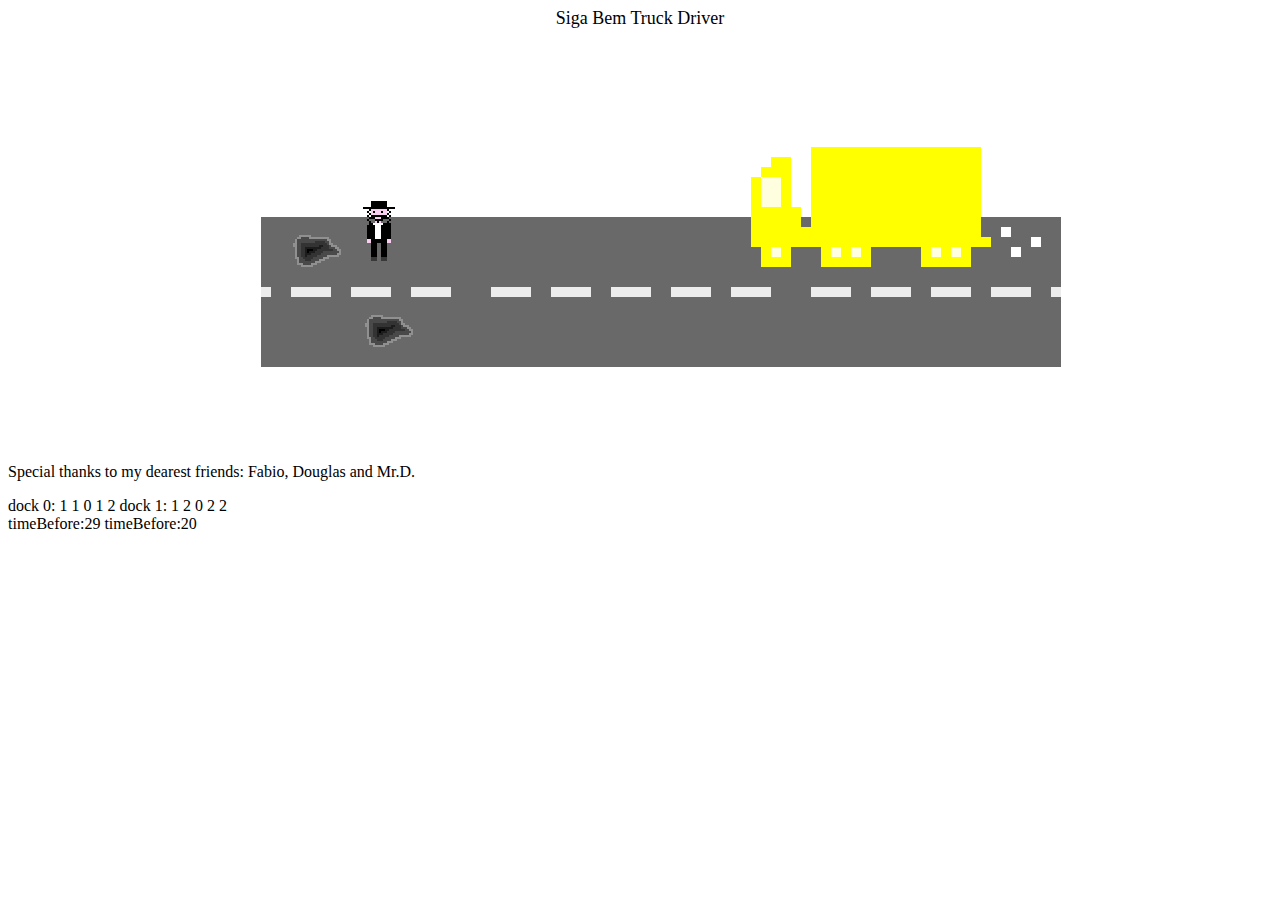
==== index.html @ d3ac2cac "upando codigo antigo" ====
<html>
<head>
<title>Tae Fabio</title>
<link rel ="stylesheet" type="text/css" href="style.css">
</head>

<body id="body">
<p id="text"></p>
<p id="titulo">Siga Bem Truck Driver</p>
<canvas id = "canvas" style></canvas>
<p id="agradecimentos">Special thanks to my dearest friends: Fabio, Douglas and Mr.D.</p>
<p id="debug"></p>
<script>

    //creates the vanvas and the audio objects then appends the canvas.
var debugText = document.getElementById("debug");
var body = document.getElementById("body");
var canvas = document.getElementById("canvas");
//body.appendChild(canvas);
var backgroundMusic = new Audio('SeeYouAgainCaminhoneiro.mp3');
    //backgroundMusic.play();  //remove or add the comentary to start the song

//Declares a bunch of things, pretty obvious.

var content = canvas.getContext("2d");
var canvaswidth = 800, canvasheight = 400, jumpTicks = 0, aPressed = false, dPressed = false, vel = 8, firstRoadPosition = -310, movingDown = 0, movingUp = 0,
    numberOfMovingTicks = 8, numberOfJUmpingTicks = 36; 
canvas.width = canvaswidth;
canvas.height = canvasheight;
var frameSwitch = 0; //delete this variable later

    //The idea is: to make sure that every image is only drawn when all are loaded
    //each one has it's imageloaded variable and when they load it's set to true
    //the function update checks later to see if they are indeed loaded and then draw

    //sets all imageloaded values to false
var imageloaded = [];
for (var i = 0; i < imageloaded.length; i++)
{
    imageloaded[i] = false;
}
    
    //declares the images objects
var truckSprite = new Image();
var roadSprite = new Image();
var jewSprite = new Image();
var hookerSprite = new Image();
var copSprite = new Image();
var potholeSprite = new Image();
    //it's sources
truckSprite.src = "Siga bem Truck Driver2.png";
roadSprite.src = "Road-2.5-standartSize.png";
jewSprite.src = "jew.png";
hookerSprite.src = "Hooker 1.0.png";
copSprite.src = "PRF.png";
potholeSprite.src = "Pothole.png";
    //it's onload functions
truckSprite.onload = (function () {
        return function(){ imageloaded[0] = true }
    })();
roadSprite.onload = (function () {
        return function(){ imageloaded[1] = true }
    })();
jewSprite.onload =(function(){
        return function(){ imageloaded[2] = true }
    })();
hookerSprite.onload = (function () {
        return function(){ imageloaded[3] = true }
    })();
copSprite.onload = (function () {
        return function(){ imageloaded[4] = true }
})();
potholeSprite.onload = (function () {
    return function () { imageloaded[5] = true }
})();


function loadingDock()
{
    types = 
    {
        cop: 0,
        pothole: 1,
        jew: 2,
        hooker: 3
    }

    this.object;
    this.timeBefore = 0;
    this.timeAfter = 0;
    this.isLoading = false;
    this.toLoad = [];
    this.socae = function (dock, slot) {
        var aux =Math.floor(Math.random() * 10) ;
        if (aux >= 0 && aux <= 3) {
            loadingDocks[dock].toLoad[slot] = types.pothole;
        }
        else if (aux >= 4 && aux <= 6) {
            loadingDocks[dock].toLoad[slot] = types.jew;
        }
        else if (aux == 7) {
            loadingDocks[dock].toLoad[slot] = types.hooker;
        }
        else
            loadingDocks[dock].toLoad[slot] = types.cop;
    }
}

function entity(sprite, x, y, width, height)
{
    this.sprite = sprite;
    this.width = width;
    this.height = height;
    this.frame = 0;
    this.x = x;
    this.y = y;
    this.lane = 0;
    //TODO: CHANGE THE NAME FREE TO SOMETHING THAT MAKES SENSE!!!!!!!
    this.free = false;
    this.copSmokePixels = 18;
    //the hitbox must be a little smaller than the actual width of the truck cause of the smoke and transparent spaces and shit
    //
    this.draw = function()
    {
        content.drawImage(this.sprite, 0, this.frame * this.height, this.width, this.height, this.x, this.y, this.width, this.height);
    }
    this.switchFrame = function ()
    {
        this.frame = (this.frame + 1) % this.numberOfFrames;
    }
    this.move = function()
    {
        this.x += vel;
        if(this.x >= canvas.width)
        {
            this.free = false;
        }
    }
    //this functions tests if the object isn't inside the truck, not if the truck isn't inside the object
    this.collision = function()
    {
        // verifica colisão com caminhão
        if (this.x >= truck.x + 9.92 && this.x <= truck.x + truck.width - 79.92 && this.lane == truck.lane)
            this.free = false;
        
        // se for policial tem que levar em conta a fumaça do sprite na colisão.
        if (this.x + this.width - this.copSmokePixels >= truck.x + 9.92 && this.x + this.width - this.copSmokePixels <= truck.x + truck.width - 79.92 && this.lane == truck.lane)
            this.free = false;
    }
    this.tick = function()
    {
        this.move(); this.collision(); this.draw();
    }
};

/**
 * Isso cria arrays iniciais de cada tipo de entidade, os numeros abaixo são hardcoded para alinhar os pixels
*/
var jews = [], cops = [], hookers =[], potholes=[];
    //upperlane y = 150 (confirmed) bottomlane y= 230(just a guess)
for(var i = 0; i < 26; i++)
{
    jews[i] = new entity(jewSprite, -50, -500, 64, 64); 
}
    //upperlane y = 0, bottomlane y = 80;
for (var i = 0; i < 10; i++)
{
    cops[i] = new entity(copSprite, -Math.floor((Math.random() * 192* 12) + 80), 0 , 192, 192);
    cops[i].copSmokePixels = 24.10;
    cops[i].numberOfFrames = 2;
}
    //upperlane = 170 bottomlane = 250
for (var i = 0; i < 5; i++) {
    potholes[i] = new entity(potholeSprite, -50, -500, 64, 64);
}
for (var i = 0; i < 26; i++) {
    hookers[i] = new entity(hookerSprite,-50, -500, 64, 64); 
}

var truck = new entity(truckSprite, 480, 0, 320, 320);
    //upperlane = 170 bottomlane = 250
truck.numberOfFrames = 2;
var loadingDocks = []; loadingDocks[0] = new loadingDock(); loadingDocks[1] = new loadingDock();

    //prepara os 10 objetos em cada loading dock
for (var z = 0; z < 2  ; z++) {
    for (var i = 0; i < 5; i++) {
        //pode ser qualquer loadingdocks, pq eu nao consegui loadingdock::socae, entao da no mesmo
        loadingDocks[1].socae(z, i);
    }
}

    //--------------------//

var text = document.getElementById("text");

    //this function is called by setInterval(update, 33), so it refreshes at 30fps
    //it does all the necessary parts like input, drawing, collision and animation

var update = function()
{
    //this part takes care of the jump animation
    //jumpticks means the number of frames left for the jumping animation. It's set to 18 when space is pressed
    //and can only be set to 18 again once it reaches 0. Since the truck is jumps, it's going up and then at half of the jump time it goes down
    //so for 9 ticks it has a negative velocity (which means he goes up) and after jumpticks == 9 it has a positive velocity
    //when the jump ends (jumpTicks == 0), the velocity is set negative again.
		if(jumpTicks)
		{
		    if (jumpTicks > numberOfJUmpingTicks/2)
		        truck.y -= vel/2;
		  
            else
		        truck.y += vel/2;

			jumpTicks--;
		}
    //console.log(truck.x);
    //this part checks it all images are loaded, it they are, it draws every sprite where it should be
			if(imageloaded[0] && imageloaded[1] && imageloaded[2] && imageloaded[3] && imageloaded[4])
			{
                //clear the canvas for the frame
				content.clearRect(0,0,canvaswidth, canvasheight);
                //remove the loading text if images are loaded
				text.innerHTML = "";
			    //more trick part, first there are 4 road sprites drawn, one at (-310,80) one at (10,80), other at (330,80) and one (650,80)
			    //to give the impression of moviment, each frame each one is draw 10pixel to the left until the first road, the one that started
                //at -310 reaches 0, so it's set back to -310.
				for(var i = firstRoadPosition;  i < canvaswidth; i+=320)
				{
				    content.drawImage(roadSprite, i, 80);
				}
				if(firstRoadPosition < 0)
					firstRoadPosition+=10;
				else
				    firstRoadPosition = -310;
			    //draw the images
				for (var i = 0; i < hookers.length; i++) {
				    if (hookers[i].free == true)
				        hookers[i].tick();

				}
				for (var i = 0; i < potholes.length; i++) {
				    if (potholes[i].free == true)
				        potholes[i].move(); potholes[i].draw();

				}
				for (var i = 0; i < cops.length; i++)
				{
				    if (cops[i].free == true) 
				        cops[i].tick(); 
				    
				}
				for (var i = 0; i < jews.length; i++) {
				    if (jews[i].free == true)
				        jews[i].tick();
				}
				discarrego(3);
				truck.draw();

			}
			else
			{
				text.innerHTML = "loading";
			}
            //checks if the aPressed was set to true when the key A was pressed and then move the truck to the right
			if(aPressed)
			    truck.x -= vel;
            //same idea but for D and it moves left
			else if (dPressed)
			    truck.x += vel;
            //checks if the animation movement of going up or down is happening, if it is
            //moves the truck on the right axis
			if(movingDown)
			{
			    truck.y += vel;
			    movingDown--;
			    truck.lane = 1;
			}

			if(movingUp)
			{
			    truck.y -= vel;
			    truck.lane = 0;
				movingUp--;
			}

			if (loadingDocks[0].timeBefore > 0 )//&& loadingDocks[0].isLoading)
			    loadingDocks[0].timeBefore--;
			if (loadingDocks[1].timeBefore > 0 )// && loadingDocks[0].isLoading)
			    loadingDocks[1].timeBefore--;
};
    //check for key events


document.addEventListener("keydown",
function()
{
	if(event.keyCode == 65) //65 for A, 68 for D, 87 for W, 83 for S.
		aPressed = true;
	
	else if(event.keyCode == 68)
		dPressed = true;
    //this checking makes sure that you can't start moving up if you're already moving down or the opposite
    //also forbiddens you from trying to switch lanes while jumping

	if (event.keyCode == 87 && !(movingUp || movingDown) && truck.y == numberOfMovingTicks * vel)
	{
	    movingUp = numberOfMovingTicks;
	    truck.lane = 0;
	}
	else if (event.keyCode == 83 && !(movingUp || movingDown) && truck.y == 0)
	{
	    movingDown = numberOfMovingTicks;
	    truck.lane = 1;
    }
    //you can't jump if you are switching lanes
	if (event.keyCode == 32 && !jumpTicks && !(movingUp || movingDown))
	{
	    jumpTicks = numberOfJUmpingTicks;
	    event.preventDefault();
	}
	
});

document.addEventListener("keyup",function(){
	if(event.keyCode == 65) //65 for A or a on keydown and 68 for D and d.
		aPressed = false;

	else if(event.keyCode == 68)
		dPressed = false;
});
var playThatSongCowboy =  function(){
	//backgroundMusic.play(); //remove or add comentary if you want or not the song to start playing every 51 seconds(51000 microSeconds)
}
 
setInterval(update, 33); //33);
    //switch the frame animation for truck and cops at 5fps (200 microSeconds)
setInterval(function () {
    truck.switchFrame();
    for (var i = 0; i < cops.length; i++)
    {
        if (cops[i].x >= -cops[i].width)
            cops[i].switchFrame(); 
    }
}, 200);
    //restart the music when it ends;
setInterval(playThatSongCowboy, 51000 );


//the discarrego function ask for a input, 3 means a random dock will be chosen, 1 and 2 tells what dock to choose.
var discarrego = function (input) {
    if (input == 3)
        var dockChosen = Math.floor(Math.random() * 2);
    else
        var dockChosen = input;

    //if one of the docks finishes loading another object will be pushed to it's end.
    for (var i = 0; i < 2 ; i++) {
        if (loadingDocks[i].isLoading )
            if (loadingDocks[i].object.x >= 0 ) {
                loadingDocks[i].isLoading = false;
                
                for (var z = 0; z < loadingDocks[i].toLoad.length-1; z++) {
                    loadingDocks[i].toLoad[z] = loadingDocks[i].toLoad[z + 1];
                    loadingDocks[i].socae(i,5);
                } 
               
            }
        }
    
        debugText.innerHTML = "dock 0: " + loadingDocks[0].toLoad[0] + " " + loadingDocks[0].toLoad[1] + " " + 
        loadingDocks[0].toLoad[2] + " " + loadingDocks[0].toLoad[3] + " " +
            loadingDocks[0].toLoad[4] + " " +
            "dock 1: " + loadingDocks[1].toLoad[0] + " " + loadingDocks[1].toLoad[1] + " " + 
        loadingDocks[1].toLoad[2] + " " + loadingDocks[1].toLoad[3] + " " +
            loadingDocks[1].toLoad[4] + " <br> timeBefore:" + loadingDocks[0].timeBefore + " " +
            "timeBefore:" + loadingDocks[1].timeBefore;
    

    //if the dockchosen is loading or halted the code tries the other, if both are busy, it ends the function.
    if (loadingDocks[dockChosen].isLoading || loadingDocks[dockChosen].timeBefore != 0) {
        dockChosen = (dockChosen + 1) % 2;
        if (loadingDocks[dockChosen].isLoading || loadingDocks[dockChosen].timeBefore != 0) {
            return;
        }
    }
  

    if (loadingDocks[dockChosen].toLoad[0] == types.jew) {
        for (var i = 0; i < jews.length; i++) {
            if (jews[i].free == false) {
                jews[i].x = -jews[i].width;
                jews[i].lane = dockChosen;
                jews[i].y = (jews[i].lane * 80) + 150;
                jews[i].free = true;
                loadingDocks[dockChosen].object = jews[i];
                loadingDocks[dockChosen].isLoading = true;
                loadingDocks[dockChosen].timeBefore = 8;
                break;
            }
        }
    }
    if (loadingDocks[dockChosen].toLoad[0] == types.cop) {
        for (var i = 0; i < cops.length; i++) {
            if (cops[i].free == false) {
                cops[i].x = -cops[i].width;
                cops[i].lane = dockChosen;
                cops[i].y = (cops[i].lane +1) *80;
                cops[i].free = true;
                loadingDocks[dockChosen].object = cops[i];
                loadingDocks[dockChosen].isLoading = true;
                loadingDocks[dockChosen].timeBefore = 40;
                var otherDock = (dockChosen + 1) % 2;
                for(var z = 0; z < loadingDocks[otherDock].toLoad.length - 2; z++){
                	if(loadingDocks[otherDock].toLoad[z] == types.cop){
                		loadingDocks[otherDock].timeBefore = 60;
                		loadingDocks[dockChosen].timeBefore = 100;
                		break;
                	}
                }
                break;
            }
        }
    }
    if (loadingDocks[dockChosen].toLoad[0] == types.pothole) {
        for (var i = 0; i < potholes.length; i++) {
            if (potholes[i].free == false) {
                potholes[i].x = -potholes[i].width;
                potholes[i].lane = dockChosen;
                potholes[i].y = (potholes[i].lane * 80) + 170;
                potholes[i].free = true;
                loadingDocks[dockChosen].object = potholes[i];
                loadingDocks[dockChosen].isLoading = true;
                loadingDocks[dockChosen].timeBefore = 40;
                break;
            }
        }
    }
    if (loadingDocks[dockChosen].toLoad[0] == types.hooker) {
        for (var i = 0; i < hookers.length; i++) {
            if (hookers[i].free == false) {
                hookers[i].x = -hookers[i].width;
                hookers[i].lane = dockChosen;
                hookers[i].y = (hookers[i].lane * 80) + 150;
                hookers[i].free = true;
                loadingDocks[dockChosen].object = hookers[i];
                loadingDocks[dockChosen].isLoading = true;
                loadingDocks[dockChosen].timeBefore = 20;
                break;
            }
        }
    }
}


for (var z = 0; z < 2  ; z++) {
    for (var i = 0; i < 5; i++) {
        console.log(loadingDocks[z].toLoad[i]);
    }
}

//setInterval(function() { discarrego(3); }, 20);
</script>
</body>
---- style.css ----
#titulo {
	text-align : center;
	font-size: 18px;
}

#canvas{
	margin-left: 20%;
}
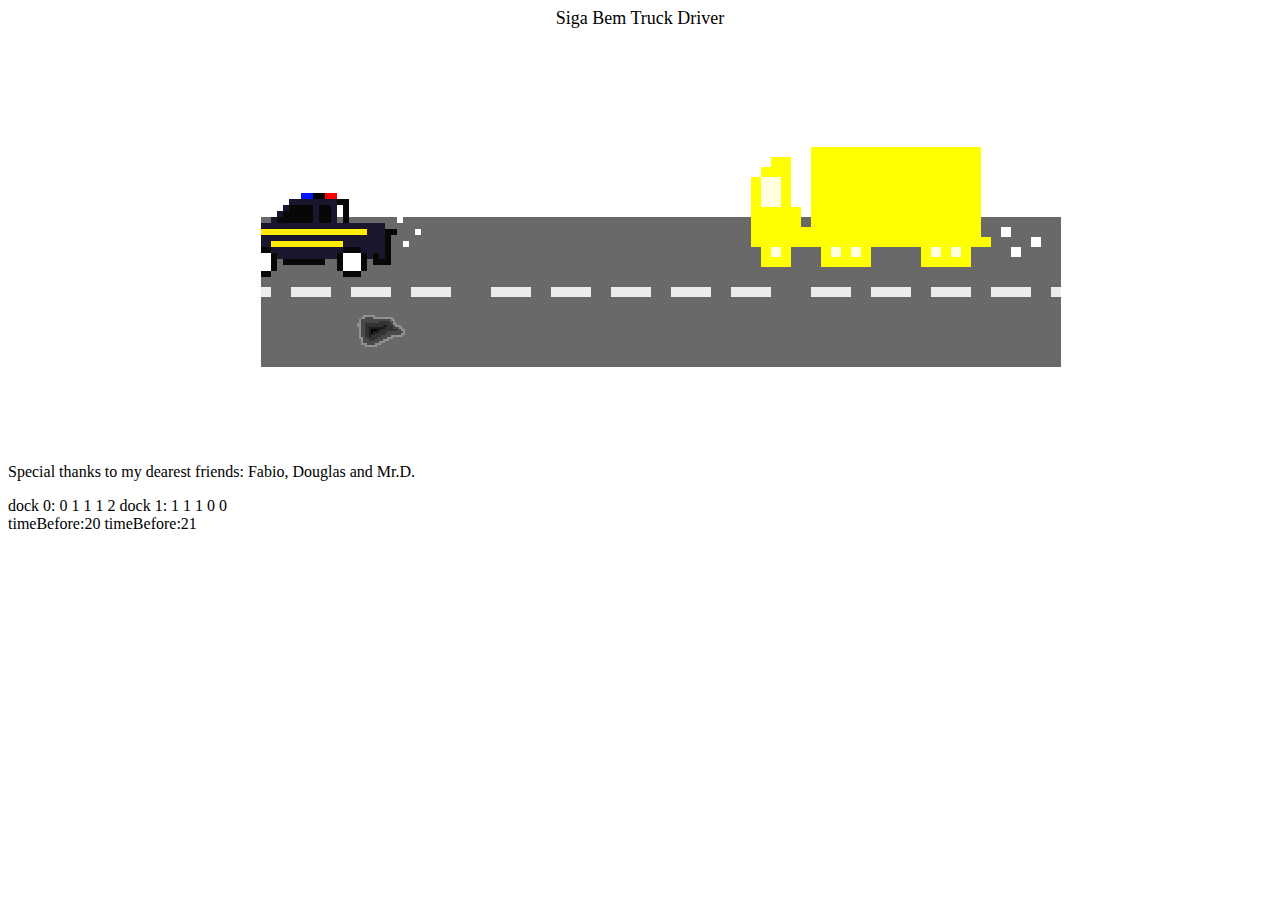
==== commit 437f1b72: "tentativa de trocar funcoes por classes" ====
--- a/index.html
+++ b/index.html
@@ -106,29 +106,35 @@
     }
 }
 
-function entity(sprite, x, y, width, height)
-{
-    this.sprite = sprite;
-    this.width = width;
-    this.height = height;
-    this.frame = 0;
-    this.x = x;
-    this.y = y;
-    this.lane = 0;
-    //TODO: CHANGE THE NAME FREE TO SOMETHING THAT MAKES SENSE!!!!!!!
-    this.free = false;
-    this.copSmokePixels = 18;
+class entity
+{
+    constructor(sprite, x, y, width, height)
+    {
+        this.sprite = sprite;
+        this.x = x;
+        this.y = y;
+        this.width = width;
+        this.height = height;
+        this.frame = 0;
+        this.x = x;
+        this.y = y;
+        this.lane = 0;
+        //TODO: CHANGE THE NAME FREE TO SOMETHING THAT MAKES SENSE!!!!!!!
+        this.free = false;
+        this.copSmokePixels = 18;
+    }
+
     //the hitbox must be a little smaller than the actual width of the truck cause of the smoke and transparent spaces and shit
     //
-    this.draw = function()
+    draw ()
     {
         content.drawImage(this.sprite, 0, this.frame * this.height, this.width, this.height, this.x, this.y, this.width, this.height);
     }
-    this.switchFrame = function ()
+    switchFrame  ()
     {
         this.frame = (this.frame + 1) % this.numberOfFrames;
     }
-    this.move = function()
+    move ()
     {
         this.x += vel;
         if(this.x >= canvas.width)
@@ -136,8 +142,7 @@
             this.free = false;
         }
     }
-    //this functions tests if the object isn't inside the truck, not if the truck isn't inside the object
-    this.collision = function()
+    collision ()
     {
         // verifica colisão com caminhão
         if (this.x >= truck.x + 9.92 && this.x <= truck.x + truck.width - 79.92 && this.lane == truck.lane)
@@ -147,7 +152,7 @@
         if (this.x + this.width - this.copSmokePixels >= truck.x + 9.92 && this.x + this.width - this.copSmokePixels <= truck.x + truck.width - 79.92 && this.lane == truck.lane)
             this.free = false;
     }
-    this.tick = function()
+    tick ()
     {
         this.move(); this.collision(); this.draw();
     }
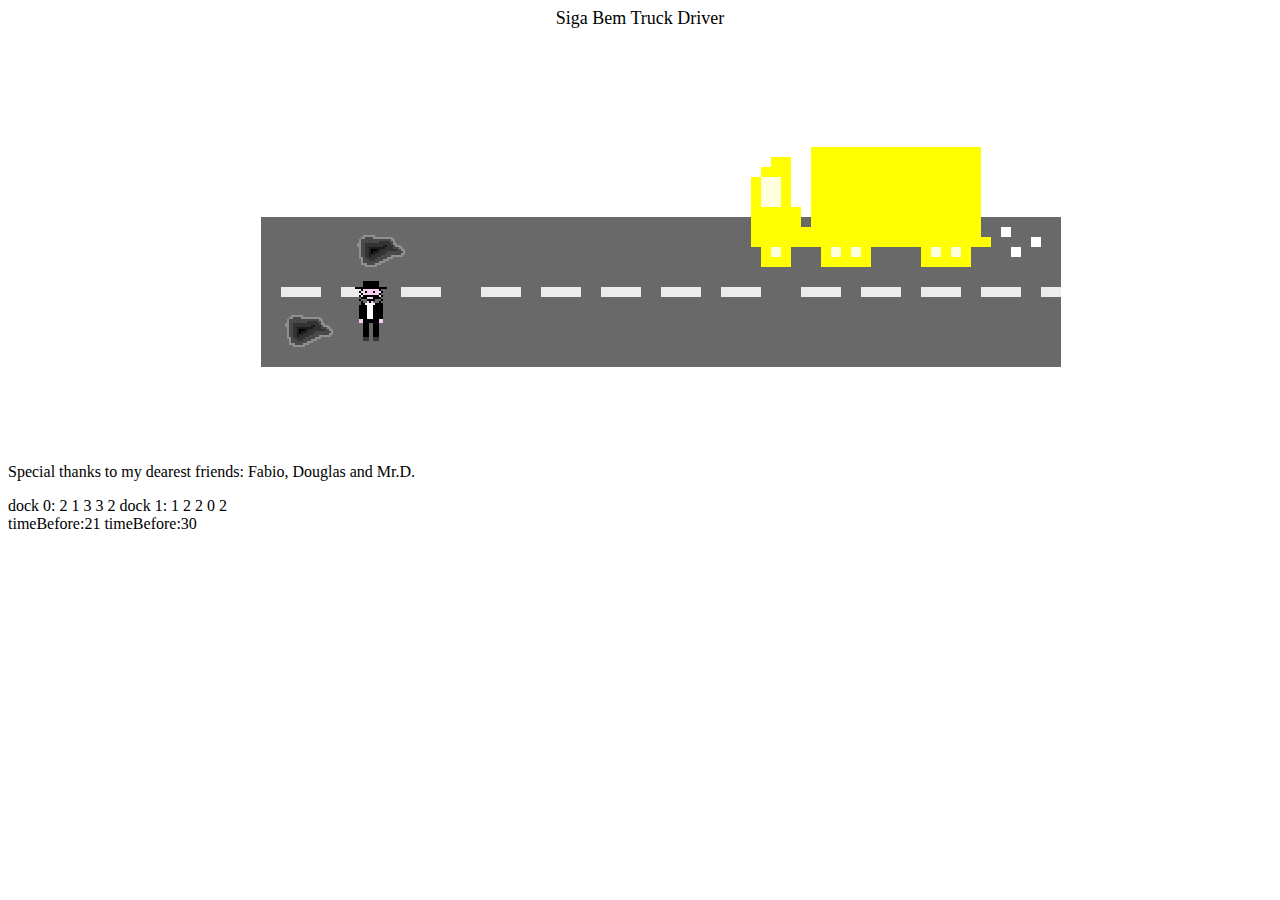
==== commit c32c81ce: "iniciado organização dos arquivos" ====
--- a/index.html
+++ b/index.html
@@ -54,6 +54,7 @@
 hookerSprite.src = "Hooker 1.0.png";
 copSprite.src = "PRF.png";
 potholeSprite.src = "Pothole.png";
+
     //it's onload functions
 truckSprite.onload = (function () {
         return function(){ imageloaded[0] = true }
